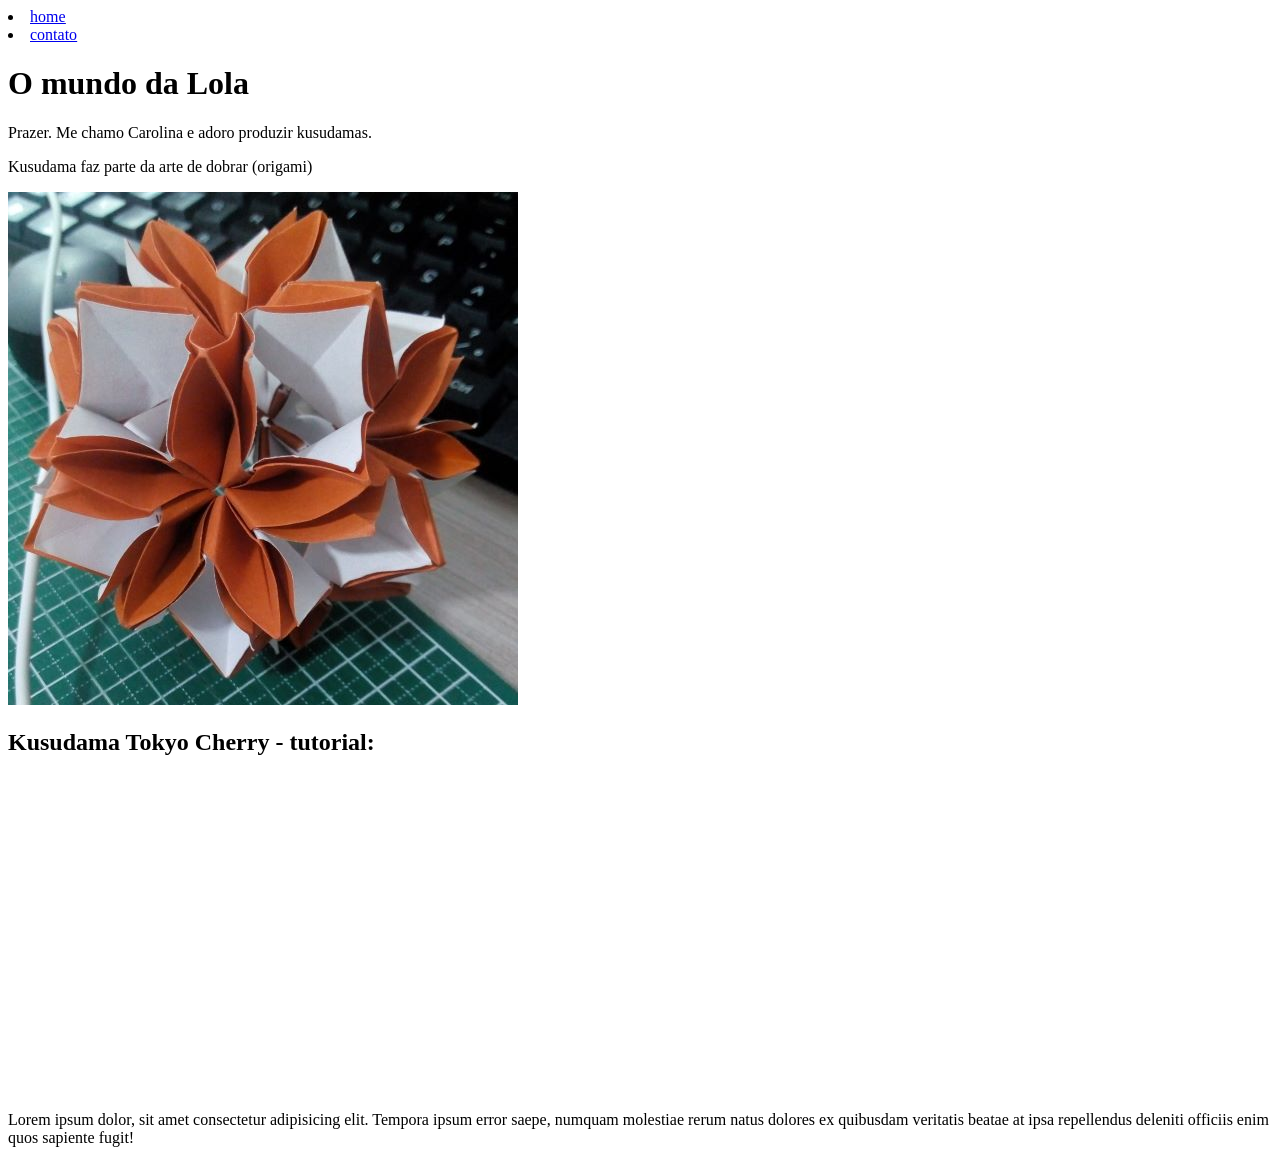
==== index.html @ f1a1290a "Criando página web a partir dos fundamentos html 5" ====
<!DOCTYPE html>
<html lang="pt-br">
<head>
    <meta charset="UTF-8">
    <meta http-equiv="X-UA-Compatible" content="IE=edge">
    <meta name="viewport" content="width=device-width, initial-scale=1.0">
    <title>Meu perfil</title>
</head>
<body>
    <u>
        <li><a href="index.html">home</a></li>
        <li><a href="contato.html">contato</a></li>
    </u>
    <h1>O mundo da Lola</h1>

    <p>
        Prazer. Me chamo Carolina e adoro produzir kusudamas. 
    </p>
    <p> 
        Kusudama faz parte da arte de dobrar (origami)
    </p>

    <img src="img/kusuda-01.jpeg" alt="Foto da criadora da página">

    <h2>Kusudama Tokyo Cherry - tutorial: </h2>

    <iframe width="560" height="315" src="https://www.youtube.com/embed/8Lj3ieCpFyU" 
    title="YouTube video player" frameborder="0" 
    allow="accelerometer; autoplay; clipboard-write; encrypted-media; gyroscope; picture-in-picture" 
    allowfullscreen></iframe>

    <p>Lorem ipsum dolor, sit amet consectetur adipisicing elit. Tempora ipsum error saepe, numquam molestiae rerum natus dolores ex quibusdam veritatis beatae at ipsa repellendus deleniti officiis enim quos sapiente fugit!</p>

</body>
</html>
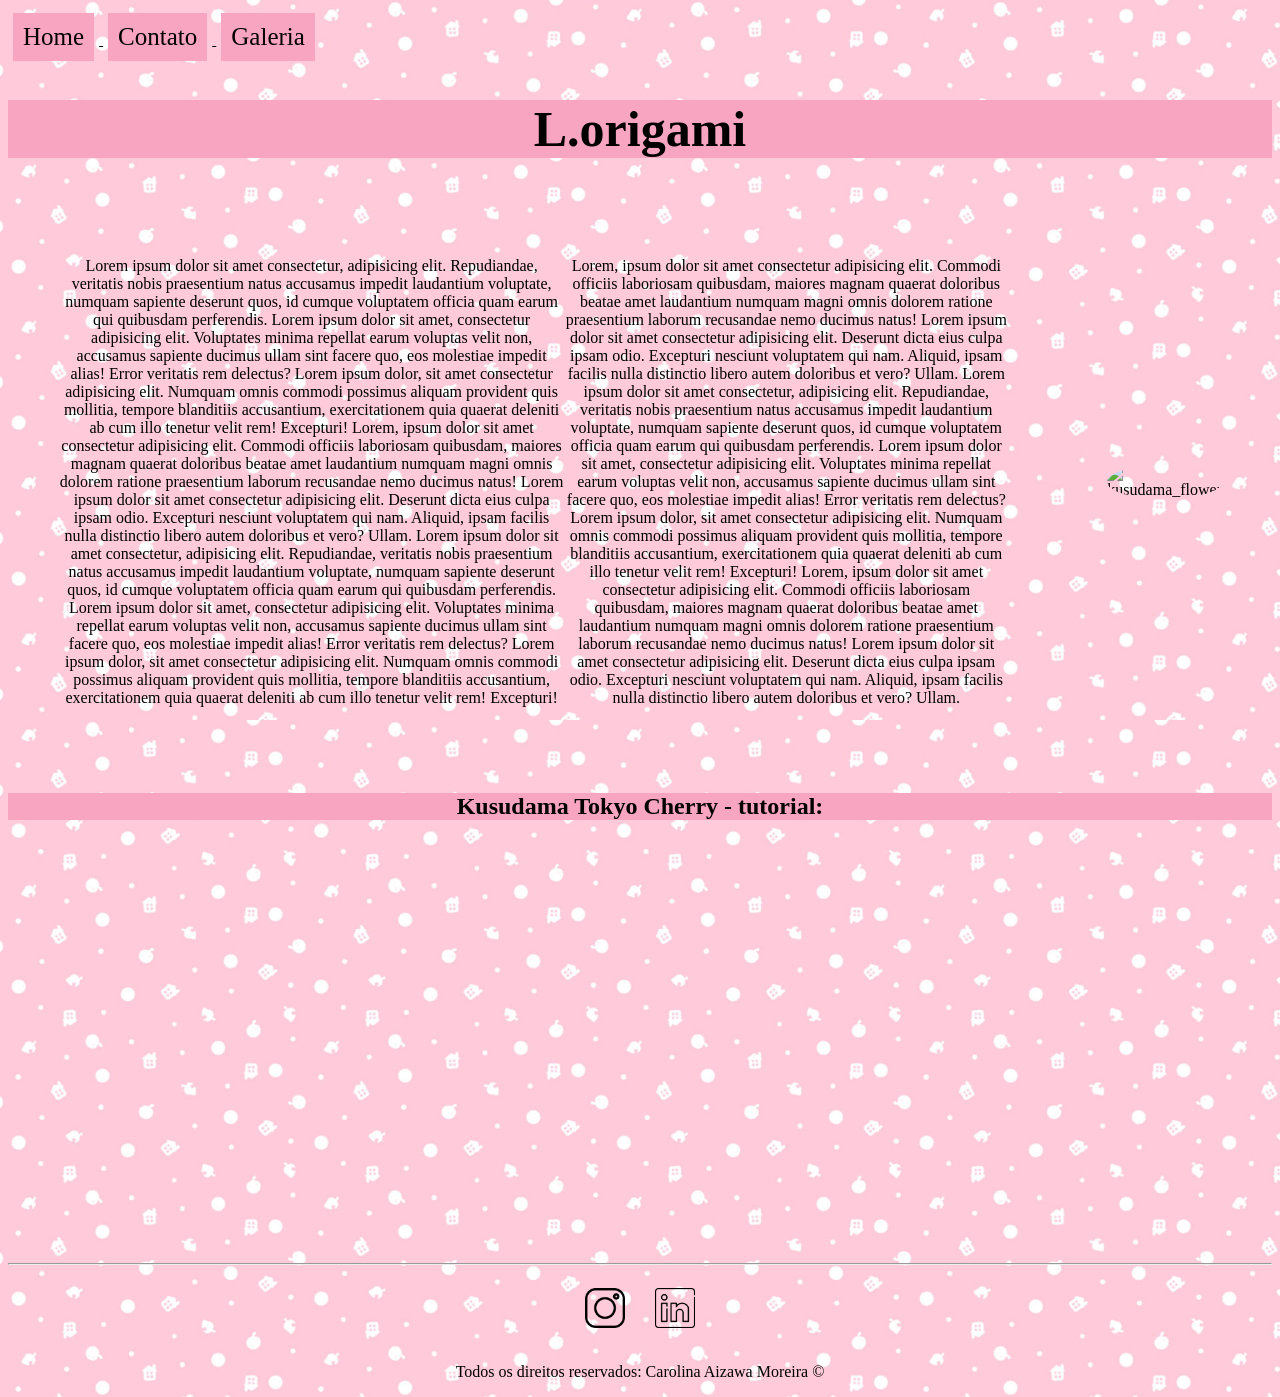
==== commit 4cd3e0fe: "Estilizacao do site blog pessoal" ====
--- a/index.html
+++ b/index.html
@@ -5,31 +5,73 @@
     <meta http-equiv="X-UA-Compatible" content="IE=edge">
     <meta name="viewport" content="width=device-width, initial-scale=1.0">
     <title>Meu perfil</title>
+
+    <link rel="stylesheet" href="./styles/styles.css"> 
 </head>
-<body>
-    <u>
-        <li><a href="index.html">home</a></li>
-        <li><a href="contato.html">contato</a></li>
+
+<body class="background-pink">
+    
+    <!--Menu-->
+    <u id="menu">
+        <li><a href="index.html">Home</a></li>
+        <li><a href="contato.html">Contato</a></li>
+        <li><a href="galeria.html">Galeria</a></li>
     </u>
-    <h1>O mundo da Lola</h1>
 
-    <p>
-        Prazer. Me chamo Carolina e adoro produzir kusudamas. 
-    </p>
-    <p> 
-        Kusudama faz parte da arte de dobrar (origami)
-    </p>
+    <!--About us-->
+    <h1>L.origami</h1>
+    <div class="container">
+        <div class="p-30">
+            <p class="center">
+            Lorem ipsum dolor sit amet consectetur, adipisicing elit. Repudiandae, veritatis nobis praesentium natus accusamus impedit laudantium voluptate, numquam sapiente deserunt quos, id cumque voluptatem officia quam earum qui quibusdam perferendis.          
+            Lorem ipsum dolor sit amet, consectetur adipisicing elit. Voluptates minima repellat earum voluptas velit non, accusamus sapiente ducimus ullam sint facere quo, eos molestiae impedit alias! Error veritatis rem delectus?
+            Lorem ipsum dolor, sit amet consectetur adipisicing elit. Numquam omnis commodi possimus aliquam provident quis mollitia, tempore blanditiis accusantium, exercitationem quia quaerat deleniti ab cum illo tenetur velit rem! Excepturi!
+            Lorem, ipsum dolor sit amet consectetur adipisicing elit. Commodi officiis laboriosam quibusdam, maiores magnam quaerat doloribus beatae amet laudantium numquam magni omnis dolorem ratione praesentium laborum recusandae nemo ducimus natus!
+            Lorem ipsum dolor sit amet consectetur adipisicing elit. Deserunt dicta eius culpa ipsam odio. Excepturi nesciunt voluptatem qui nam. Aliquid, ipsam facilis nulla distinctio libero autem doloribus et vero? Ullam.
+            Lorem ipsum dolor sit amet consectetur, adipisicing elit. Repudiandae, veritatis nobis praesentium natus accusamus impedit laudantium voluptate, numquam sapiente deserunt quos, id cumque voluptatem officia quam earum qui quibusdam perferendis.          
+            Lorem ipsum dolor sit amet, consectetur adipisicing elit. Voluptates minima repellat earum voluptas velit non, accusamus sapiente ducimus ullam sint facere quo, eos molestiae impedit alias! Error veritatis rem delectus?
+            Lorem ipsum dolor, sit amet consectetur adipisicing elit. Numquam omnis commodi possimus aliquam provident quis mollitia, tempore blanditiis accusantium, exercitationem quia quaerat deleniti ab cum illo tenetur velit rem! Excepturi!
+            </p>
+            <p class="center">
+            Lorem, ipsum dolor sit amet consectetur adipisicing elit. Commodi officiis laboriosam quibusdam, maiores magnam quaerat doloribus beatae amet laudantium numquam magni omnis dolorem ratione praesentium laborum recusandae nemo ducimus natus!
+            Lorem ipsum dolor sit amet consectetur adipisicing elit. Deserunt dicta eius culpa ipsam odio. Excepturi nesciunt voluptatem qui nam. Aliquid, ipsam facilis nulla distinctio libero autem doloribus et vero? Ullam.
+            Lorem ipsum dolor sit amet consectetur, adipisicing elit. Repudiandae, veritatis nobis praesentium natus accusamus impedit laudantium voluptate, numquam sapiente deserunt quos, id cumque voluptatem officia quam earum qui quibusdam perferendis.          
+            Lorem ipsum dolor sit amet, consectetur adipisicing elit. Voluptates minima repellat earum voluptas velit non, accusamus sapiente ducimus ullam sint facere quo, eos molestiae impedit alias! Error veritatis rem delectus?
+            Lorem ipsum dolor, sit amet consectetur adipisicing elit. Numquam omnis commodi possimus aliquam provident quis mollitia, tempore blanditiis accusantium, exercitationem quia quaerat deleniti ab cum illo tenetur velit rem! Excepturi!
+            Lorem, ipsum dolor sit amet consectetur adipisicing elit. Commodi officiis laboriosam quibusdam, maiores magnam quaerat doloribus beatae amet laudantium numquam magni omnis dolorem ratione praesentium laborum recusandae nemo ducimus natus!
+            Lorem ipsum dolor sit amet consectetur adipisicing elit. Deserunt dicta eius culpa ipsam odio. Excepturi nesciunt voluptatem qui nam. Aliquid, ipsam facilis nulla distinctio libero autem doloribus et vero? Ullam.
+            </p>
+        </div>  
+        <div>
+            <img class= "br-50 p-30" src="/img/kusudama_flower.gif" alt="kusudama_flower">
+        </div>
+    </div>
+ 
+    <!--video tutorial-->
+    <h2 class="center background-title">Kusudama Tokyo Cherry - tutorial: </h2>
 
-    <img src="img/kusuda-01.jpeg" alt="Foto da criadora da página">
+    <div class="container p-30">
+        <iframe width="560" height="315" src="https://www.youtube.com/embed/8Lj3ieCpFyU" 
+        title="YouTube video player" frameborder="0" 
+        allow="accelerometer; autoplay; clipboard-write; encrypted-media; gyroscope; picture-in-picture" 
+        allowfullscreen></iframe>
+    </div>
 
-    <h2>Kusudama Tokyo Cherry - tutorial: </h2>
-
-    <iframe width="560" height="315" src="https://www.youtube.com/embed/8Lj3ieCpFyU" 
-    title="YouTube video player" frameborder="0" 
-    allow="accelerometer; autoplay; clipboard-write; encrypted-media; gyroscope; picture-in-picture" 
-    allowfullscreen></iframe>
-
-    <p>Lorem ipsum dolor, sit amet consectetur adipisicing elit. Tempora ipsum error saepe, numquam molestiae rerum natus dolores ex quibusdam veritatis beatae at ipsa repellendus deleniti officiis enim quos sapiente fugit!</p>
+    <hr>
+    <footer>
+        <div class="container">
+           <a href="https://www.instagram.com/lolaai517/" target="_blank"> 
+               <img class="tam-social" src="/img/instagram.png" alt="Instagram">
+            </a>
+            <a href="https://www.linkedin.com/in/carolina-aizawa-moreira-9b0624179/?original_referer=" target="_blank">
+            <img class="tam-social" src="/img/linkedin.png" alt="Instagram">
+            </a>
+        </div>
+        <p class="center">
+        Todos os direitos reservados: Carolina Aizawa Moreira &copy;
+        </p>
+    </footer>
+ 
 
 </body>
 </html>
--- a/styles/styles.css
+++ b/styles/styles.css
@@ -0,0 +1,88 @@
+/* criando styles  para index.html*/
+
+#menu li{
+    color:black;
+    display:inline-flex;
+    padding:10px;     
+    margin: 5px;
+    background-color:#f8a5c2
+    
+}
+
+#menu li a {
+    text-decoration:none;
+    color:black;
+    font-size: 25px;
+     
+}
+
+#menu li a:hover{
+    color: cornflowerblue;
+}
+
+h1{
+    text-align: center;
+    font-size: 50px;
+    background-color: #f8a5c2;
+}
+
+.background-pink{
+    background-image: url(../img/Wallpaper-Animal-Crossing-Animal-Crossing-New-Leaf-Patte22048x1152.jpg);
+    background-size: contain;
+}
+
+.background-title{
+    background-color: #f8a5c2;
+}
+
+.container{
+    display: flex;
+    justify-content: center;
+    flex-flow: row;
+    align-items: center;
+}
+
+.p-30{
+    padding: 50px;
+    display:flex;
+}
+
+.center{
+    text-align: center;
+}
+
+.br-50{
+    border-radius: 50%;
+}
+
+.tam-social{
+    width: 40px;
+    height: 40px;
+    padding: 15px;
+}
+
+.container01{
+    color:blueviolet;
+    text-align: center;
+    font-size: 35px;
+    font-weight: bold;
+    background-color: rgb(231, 119, 225);
+}
+
+/* criando styles  para contato.html*/
+
+
+/* criando styles  para galeria.html*/
+
+.ph-aligne{
+    text-align: center;
+    padding-bottom: 30px;
+}
+
+.ph-size{
+    height:300px;
+    width: 300px;
+    display: inline-flex;
+    padding: 5px;
+    
+}
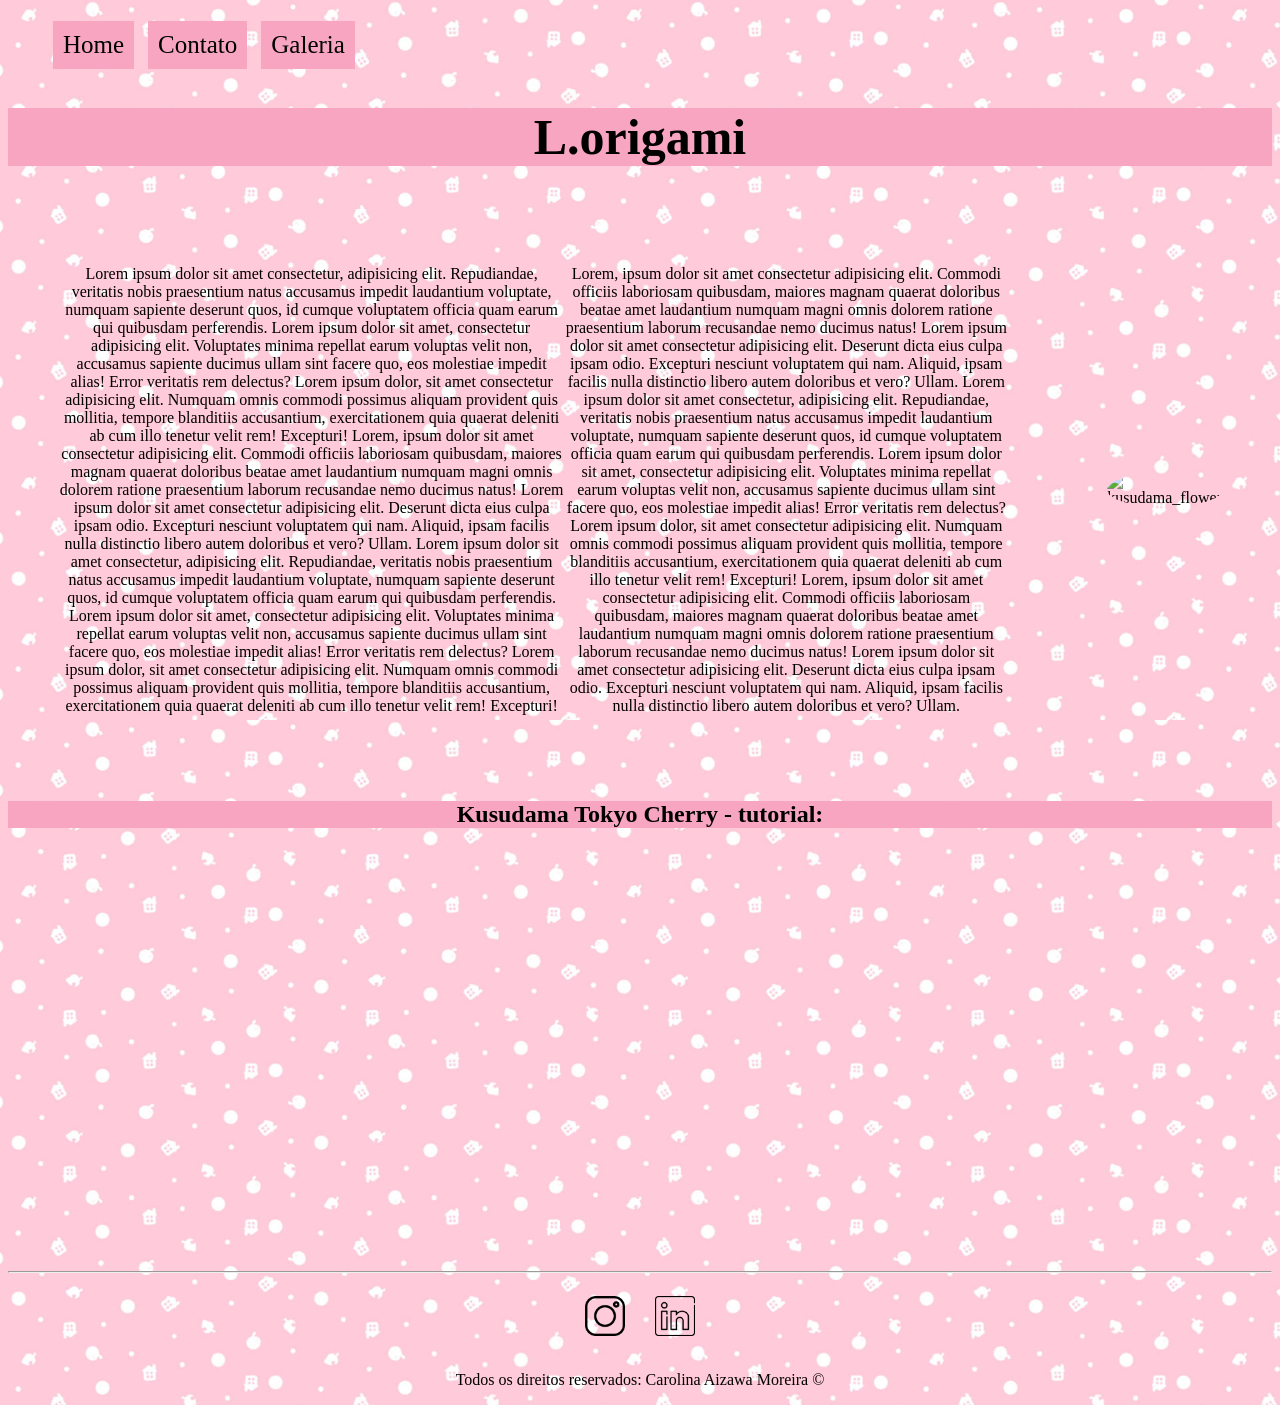
==== commit 931681a3: "Criando Script para Blog Pessoal" ====
--- a/index.html
+++ b/index.html
@@ -12,12 +12,14 @@
 <body class="background-pink">
     
     <!--Menu-->
-    <u id="menu">
-        <li><a href="index.html">Home</a></li>
-        <li><a href="contato.html">Contato</a></li>
-        <li><a href="galeria.html">Galeria</a></li>
-    </u>
-
+    <nav>
+        <ul id="menu">
+            <li><a href="index.html">Home</a></li>
+            <li><a href="contato.html">Contato</a></li>
+            <li><a href="galeria.html">Galeria</a></li>
+        </ul>
+    </nav>
+   
     <!--About us-->
     <h1>L.origami</h1>
     <div class="container">
@@ -71,7 +73,6 @@
         Todos os direitos reservados: Carolina Aizawa Moreira &copy;
         </p>
     </footer>
- 
-
+    
 </body>
 </html>
--- a/styles/styles.css
+++ b/styles/styles.css
@@ -1,25 +1,25 @@
 /* criando styles  para index.html*/
 
+/*Estilizacao do Menu Principal*/
 #menu li{
     color:black;
     display:inline-flex;
     padding:10px;     
     margin: 5px;
     background-color:#f8a5c2
-    
 }
 
 #menu li a {
     text-decoration:none;
     color:black;
-    font-size: 25px;
-     
+    font-size: 25px;  
 }
 
 #menu li a:hover{
     color: cornflowerblue;
 }
 
+/*Estilizacao do corpo do texto*/
 h1{
     text-align: center;
     font-size: 50px;
